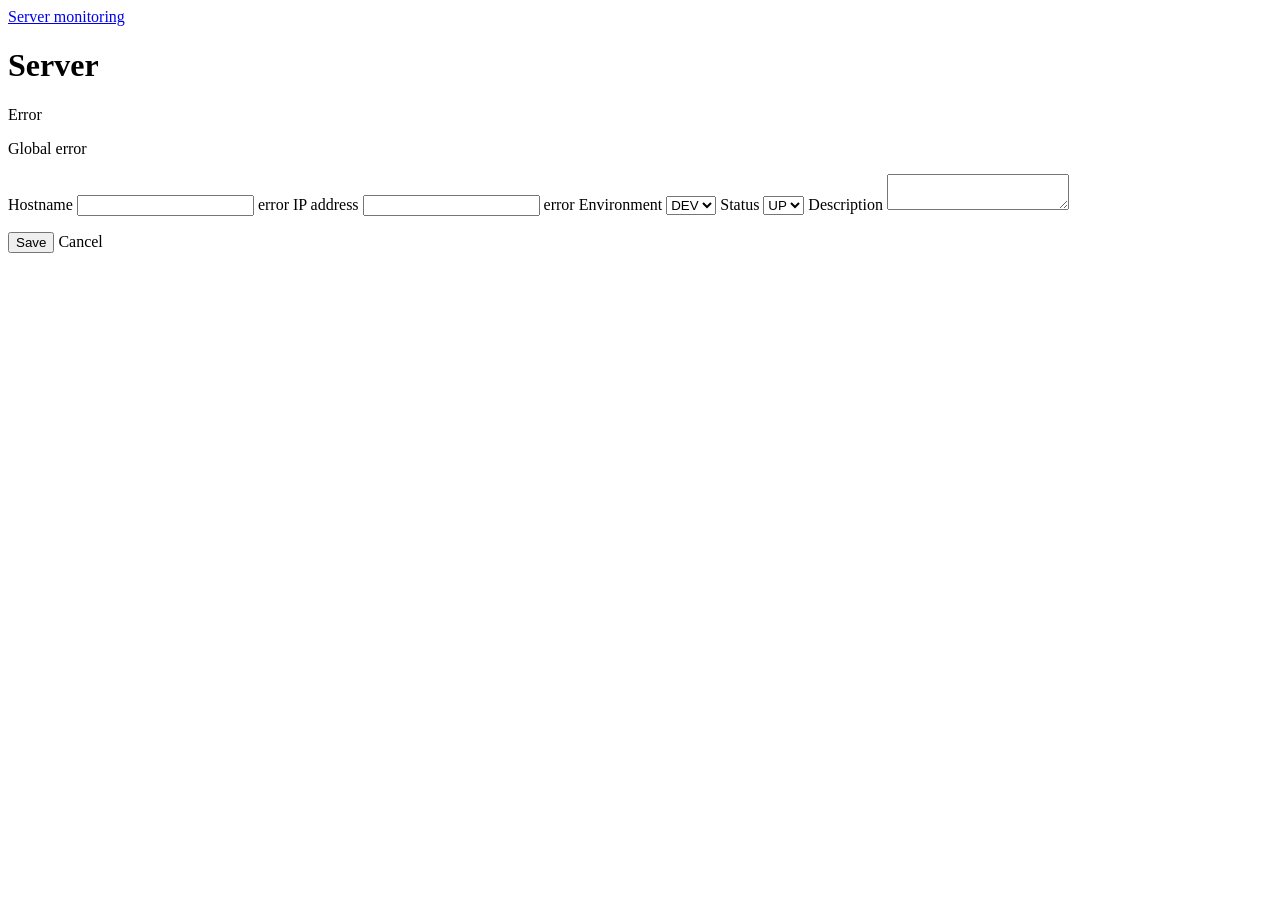
==== server-service/src/main/resources/templates/servers/form.html @ 2e32cd0c "Split the catalog and notification apps into separate Maven modules." ====
<!DOCTYPE html>
<html lang="en" xmlns:th="http://www.thymeleaf.org">
<head>
    <meta charset="UTF-8">
    <title th:text="${editing} ? 'Edit server' : 'New server'">Server</title>
    <link rel="stylesheet" href="/css/theme.css">
    <link rel="stylesheet" href="/css/app.css">
</head>
<body>
<header class="topbar">
    <a class="brand" href="/servers">Server monitoring</a>
</header>
<main class="page">
    <h1 th:text="${editing} ? 'Edit server' : 'New server'">Server</h1>
    <p class="error" th:if="${error}" th:text="${error}">Error</p>
    <form class="form"
          th:action="${editing} ? @{/servers/{id}(id=${serverId})} : @{/servers}"
          th:object="${server}" method="post">
        <p class="error" th:each="globalErr : ${#fields.globalErrors()}" th:text="${globalErr}">Global error</p>
        <input type="hidden" th:name="${_csrf.parameterName}" th:value="${_csrf.token}"/>
        <label>Hostname
            <input type="text" th:field="*{hostname}" required>
        </label>
        <span class="field-error" th:if="${#fields.hasErrors('hostname')}" th:errors="*{hostname}">error</span>
        <label>IP address
            <input type="text" th:field="*{ipAddress}" required>
        </label>
        <span class="field-error" th:if="${#fields.hasErrors('ipAddress')}" th:errors="*{ipAddress}">error</span>
        <label>Environment
            <select th:field="*{environment}">
                <option th:each="option : ${options.environments}"
                        th:value="${option.code}"
                        th:text="${option.label}">DEV</option>
            </select>
        </label>
        <label>Status
            <select th:field="*{status}">
                <option th:each="option : ${options.statuses}"
                        th:value="${option.code}"
                        th:text="${option.label}">UP</option>
            </select>
        </label>
        <label>Description
            <textarea th:field="*{description}"></textarea>
        </label>
        <p class="actions">
            <button type="submit" th:text="${editing} ? 'Save' : 'Create'">Save</button>
            <a class="secondary" th:href="@{/servers}">Cancel</a>
        </p>
    </form>
</main>
</body>
</html>
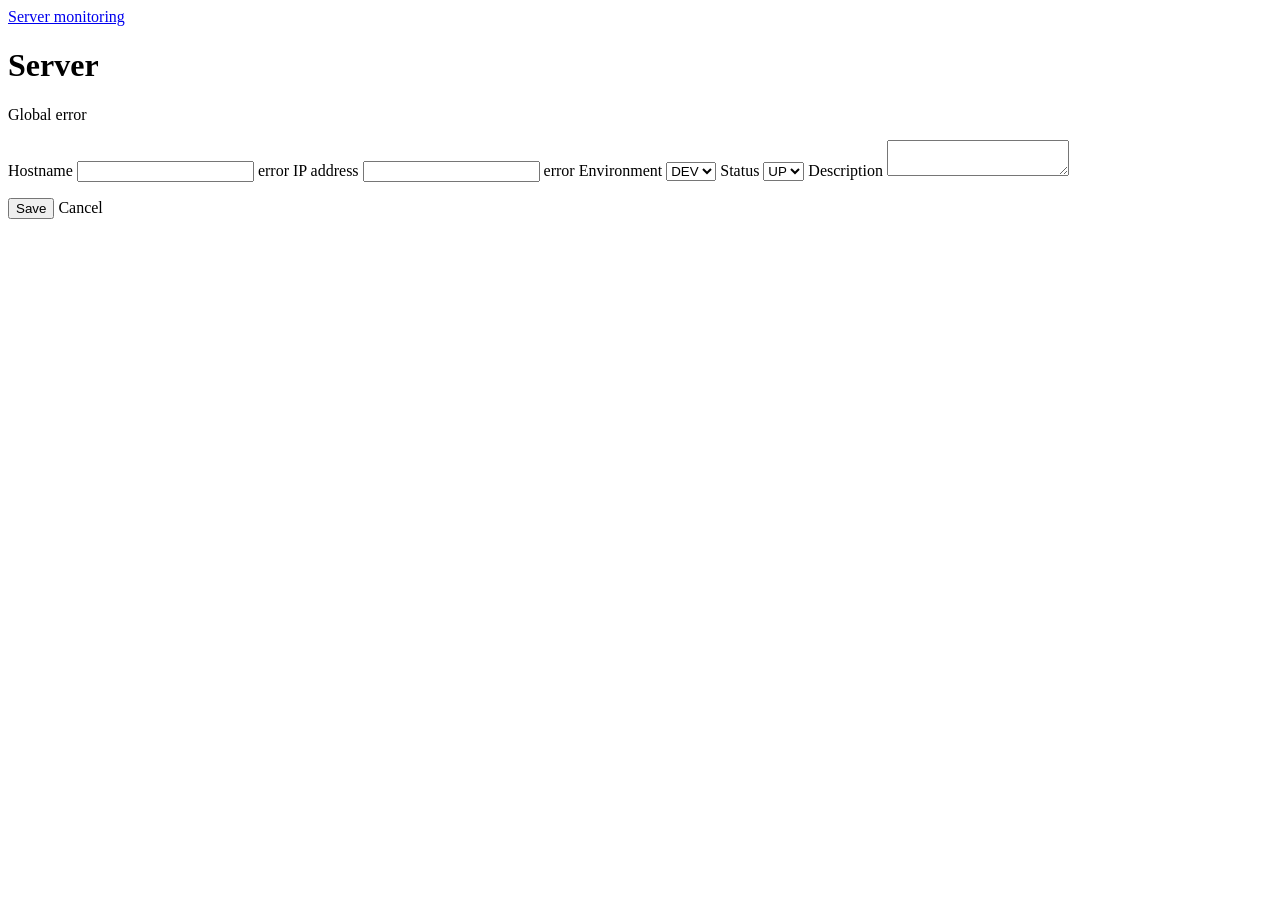
==== commit dc118af5: "Show a duplicate hostname error only once on the server form." ====
--- a/server-service/src/main/resources/templates/servers/form.html
+++ b/server-service/src/main/resources/templates/servers/form.html
@@ -12,7 +12,6 @@
 </header>
 <main class="page">
     <h1 th:text="${editing} ? 'Edit server' : 'New server'">Server</h1>
-    <p class="error" th:if="${error}" th:text="${error}">Error</p>
     <form class="form"
           th:action="${editing} ? @{/servers/{id}(id=${serverId})} : @{/servers}"
           th:object="${server}" method="post">
